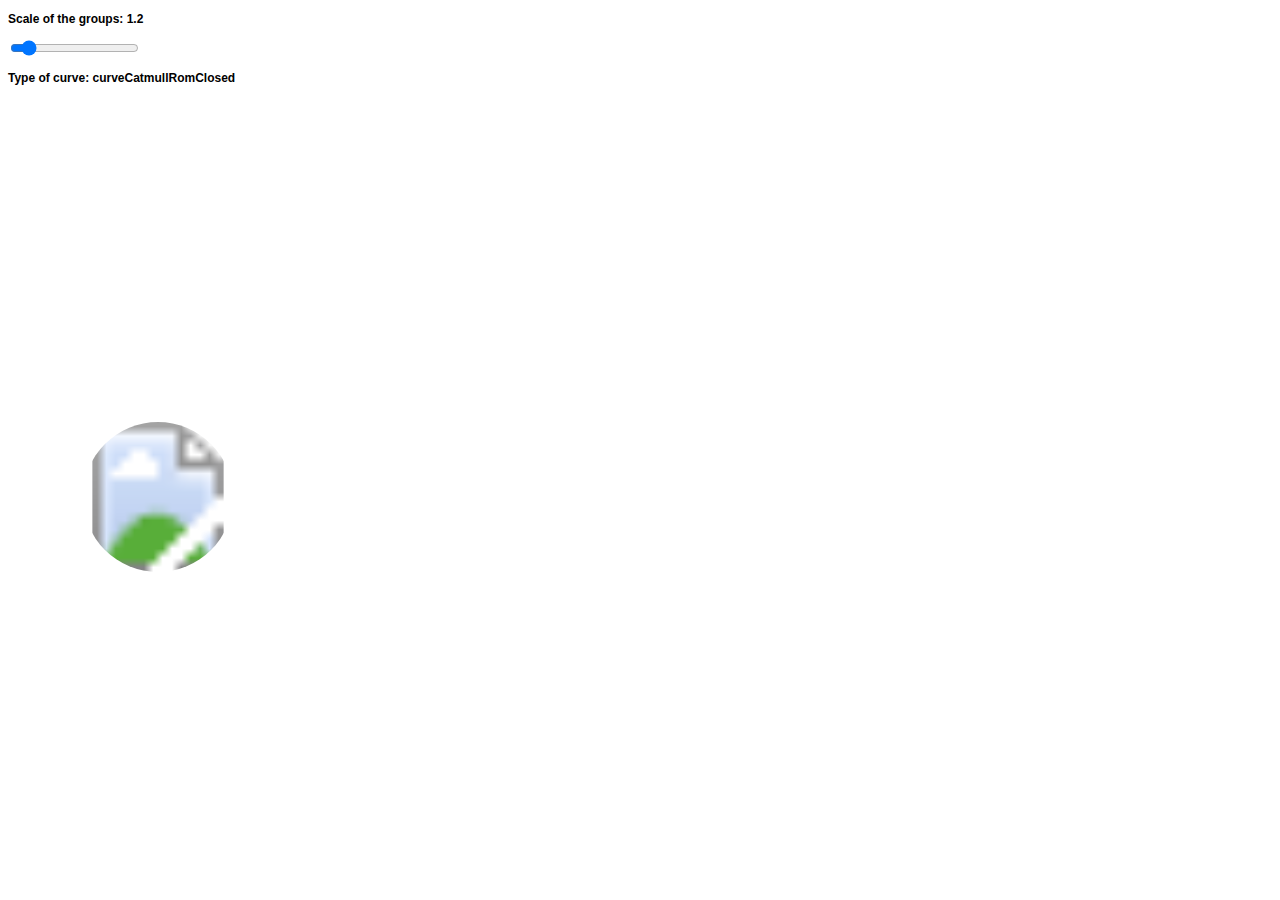
==== docs/index.html @ 7854f16d "change structure" ====
<!DOCTYPE html>
<head>
  <meta charset='utf-8'>
  <link rel="stylesheet" href="index.css">
</head>
<body>
  <div id="scaleFactorSettings">
    <p>Scale of the groups: <span id='scaleFactorLabel'>1.2</span></p>
    <input type="range" min="1" max="3" value="1.2" step=".1"
      oninput="scaleFactor = value; d3.select('#scaleFactorLabel').text(scaleFactor); updateGroups()">
  </div>
  <div id="curveSettings">
    <p>Type of curve: <span id='curveLabel'>curveCatmullRomClosed</span></p>
  </div>
  <svg width='960' height='600'>
    <defs>
      <pattern id="img_1" width="1" height="1">
        <image x="0" y="0" width="150" height="150" xlink:href="http://lorempixel.com/150/150/people/1"></image>
      </pattern>
    </defs>
    <circle cx="150" cy="400" r="75" style="fill: url(#img_1);"></circle>
  </svg>
</body>

<script src='https://d3js.org/d3.v4.min.js'></script>
<script src='arrow_maker.js'></script>
<script src='grouping.js'></script>
<script src='icon_image.js'></script>
<script src='index.js'></script>

</html>
---- docs/index.css ----
body {
  font-family: sans-serif, Arial;
  font-size: 12px;
  font-weight: bold;
}
.links line {
  stroke: #999;
  stroke-opacity: 0.6;
}

.nodes circle {
  stroke: #fff;
  stroke-width: 1.5px;
}

path {
  fill-opacity: .1;
  stroke-opacity: 1;
}
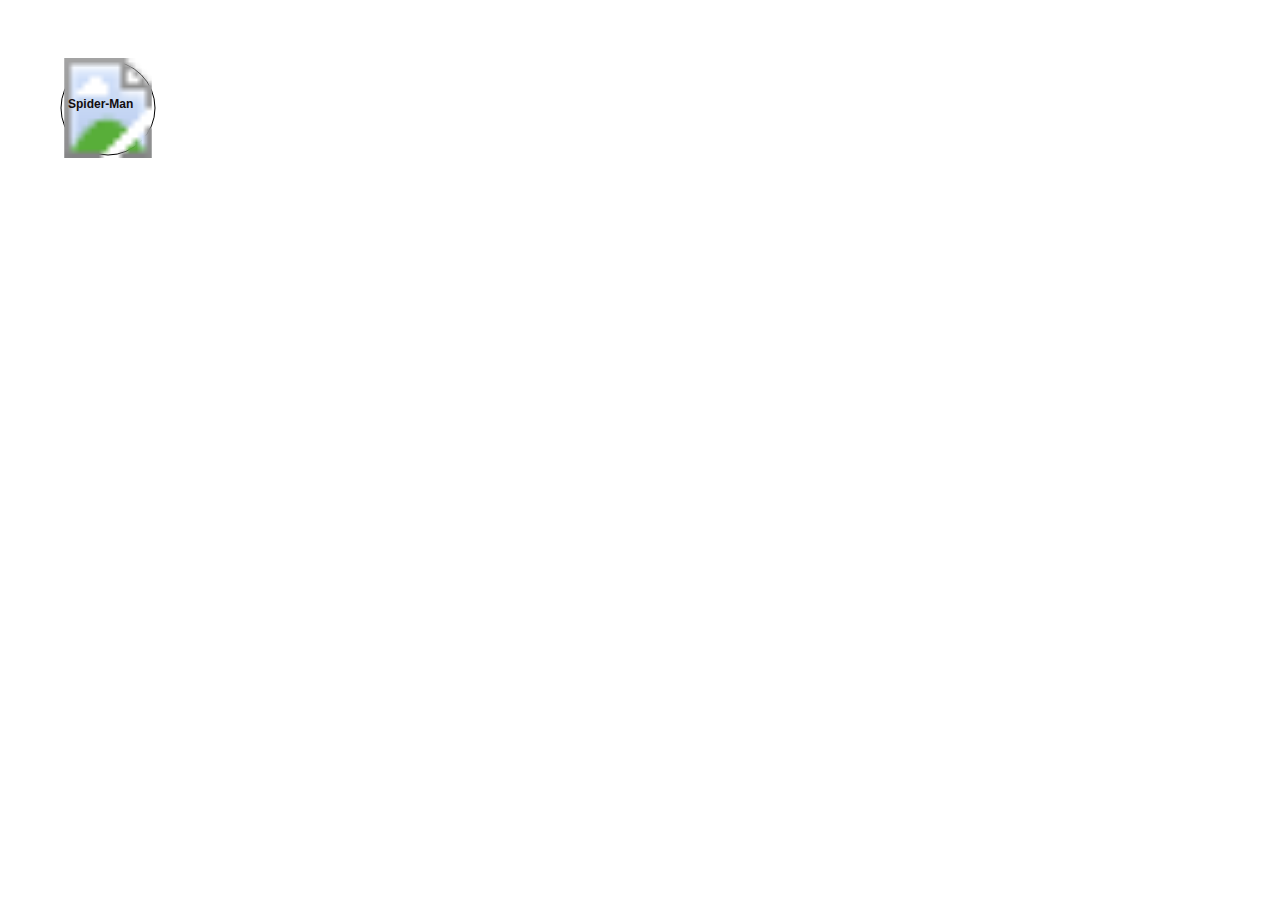
==== commit 3c83ada2: "refactoring" ====
--- a/docs/index.html
+++ b/docs/index.html
@@ -4,22 +4,13 @@
   <link rel="stylesheet" href="index.css">
 </head>
 <body>
-  <div id="scaleFactorSettings">
-    <p>Scale of the groups: <span id='scaleFactorLabel'>1.2</span></p>
-    <input type="range" min="1" max="3" value="1.2" step=".1"
-      oninput="scaleFactor = value; d3.select('#scaleFactorLabel').text(scaleFactor); updateGroups()">
-  </div>
-  <div id="curveSettings">
-    <p>Type of curve: <span id='curveLabel'>curveCatmullRomClosed</span></p>
-  </div>
-  <svg width='960' height='600'>
-    <defs>
-      <pattern id="img_1" width="1" height="1">
-        <image x="0" y="0" width="150" height="150" xlink:href="http://lorempixel.com/150/150/people/1"></image>
-      </pattern>
-    </defs>
-    <circle cx="150" cy="400" r="75" style="fill: url(#img_1);"></circle>
-  </svg>
+  <svg width="960" height="500">
+    <g transform="translate(100,100)">
+        <circle r="47" stroke="black" fill="white"></circle>
+        <image xlink:href="http://marvel-force-chart.surge.sh/marvel_force_chart_img/top_spiderman.png" x="-50" y="-50" height="100" width="100"></image>
+       	<text class="nodetext" x="-40" y="0" fill="#130C0E">Spider-Man</text>
+    </g>
+ </svg>
 </body>
 
 <script src='https://d3js.org/d3.v4.min.js'></script>
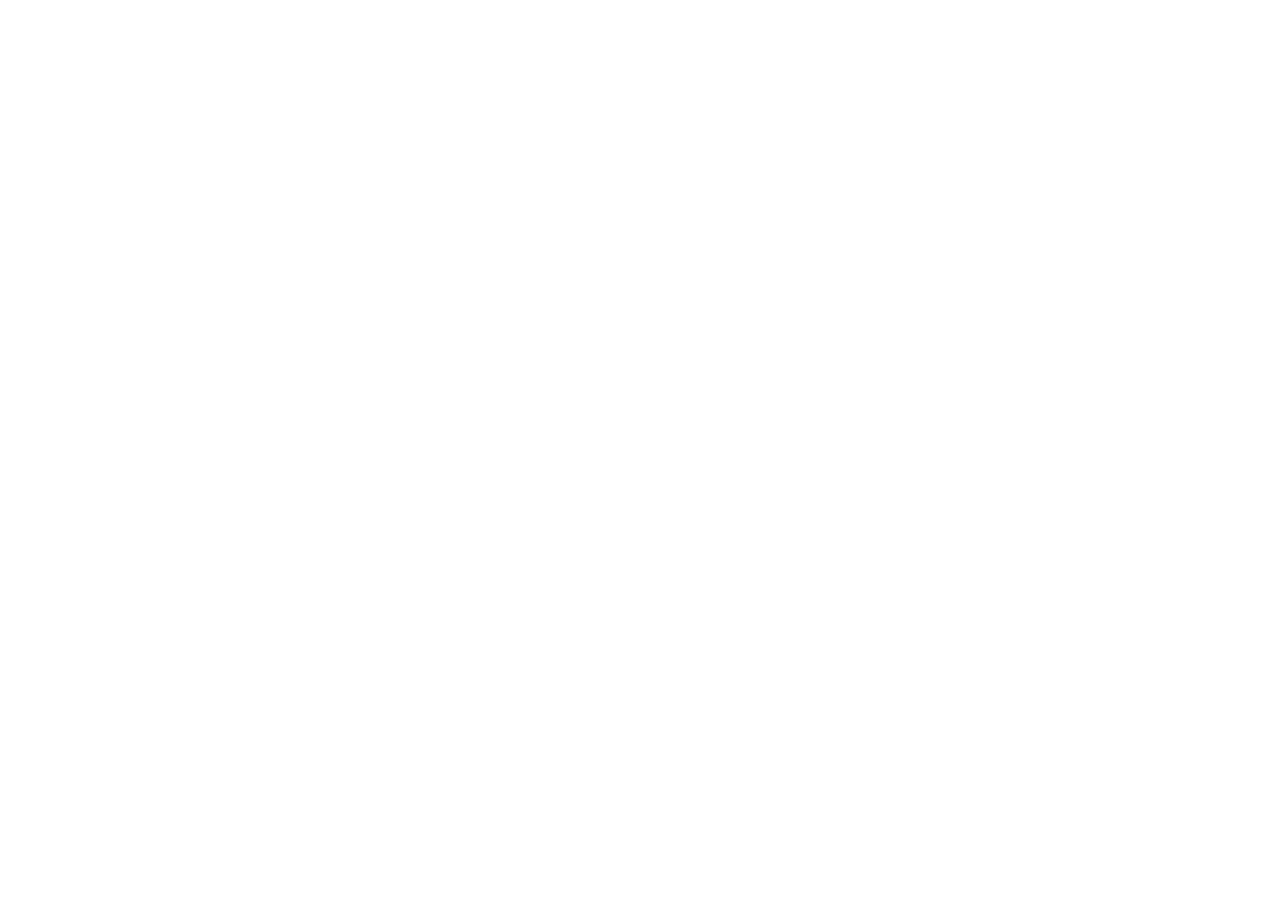
==== commit f0477a07: "node内にテキスト表示可能に" ====
--- a/docs/index.html
+++ b/docs/index.html
@@ -4,13 +4,7 @@
   <link rel="stylesheet" href="index.css">
 </head>
 <body>
-  <svg width="960" height="500">
-    <g transform="translate(100,100)">
-        <circle r="47" stroke="black" fill="white"></circle>
-        <image xlink:href="http://marvel-force-chart.surge.sh/marvel_force_chart_img/top_spiderman.png" x="-50" y="-50" height="100" width="100"></image>
-       	<text class="nodetext" x="-40" y="0" fill="#130C0E">Spider-Man</text>
-    </g>
- </svg>
+  <svg width="960" height="500"></svg>
 </body>
 
 <script src='https://d3js.org/d3.v4.min.js'></script>
